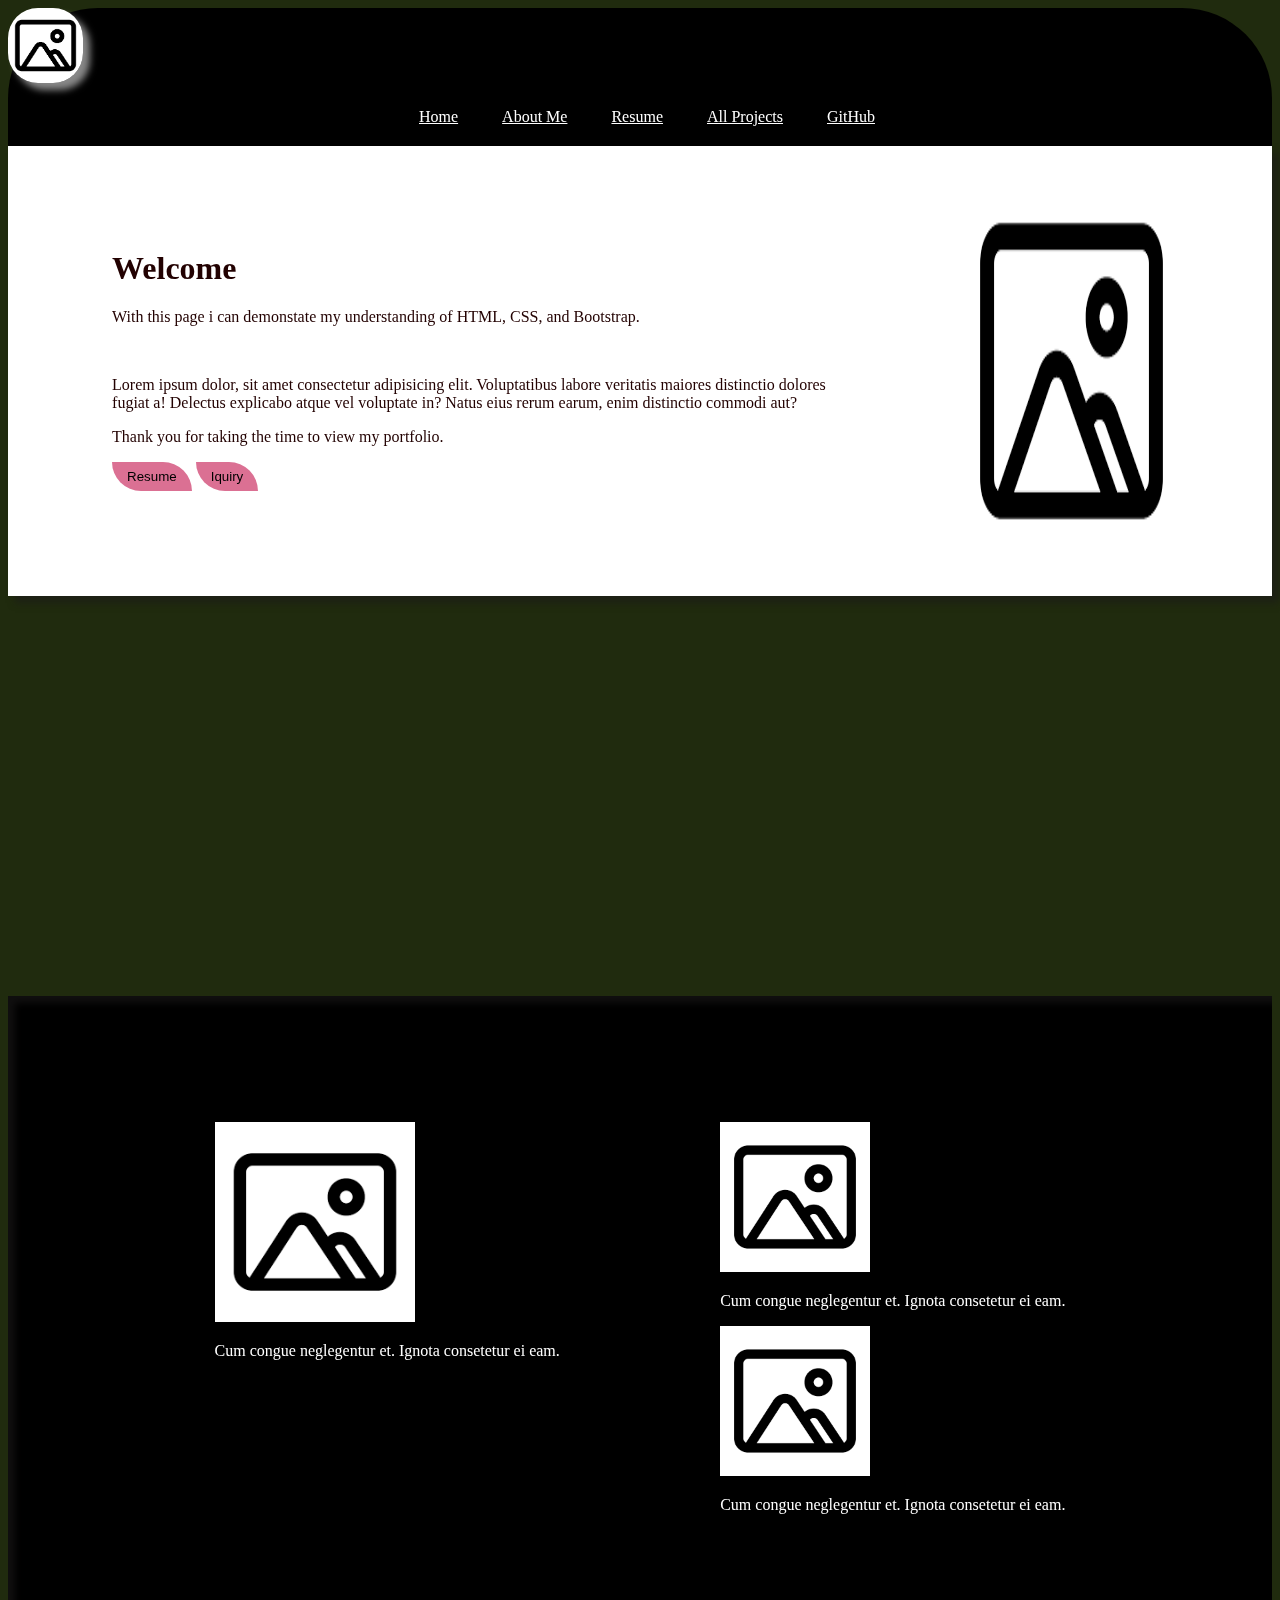
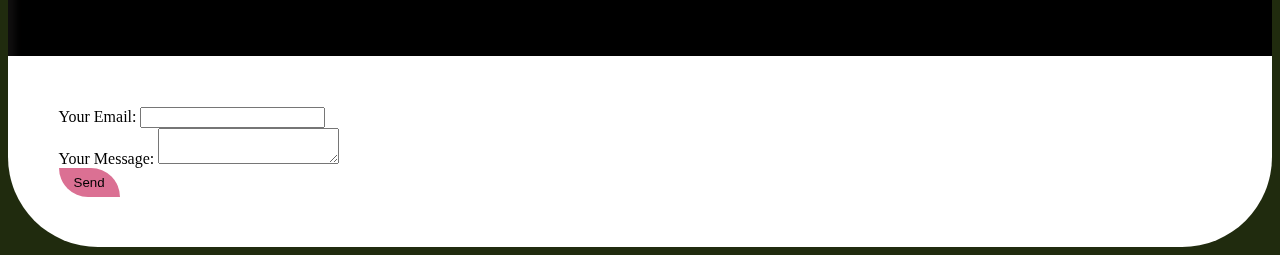
==== index.html @ 9d4c94d2 "Time to turn in" ====
<!DOCTYPE html>
<html lang="en">
<head>
    <meta charset="UTF-8">
    <meta http-equiv="X-UA-Compatible" content="IE=edge">
    <meta name="viewport" content="width=device-width, initial-scale=1.0">
    <title>Hannah Young Portfolio</title>
    <link rel="stylesheet" href="style.css">
</head>
<body>
   <header>
<img id="logo" src="Images/photo-icon.png">
   
    <nav>
        <a href="index.html">Home</a>
        <a href="aboutme.html">About Me</a>
        <a href="resume.html">Resume</a>
        <a href="all_projects.html">All Projects</a>
        <a href="https://github.com/marieheehii/HannahMarie">GitHub</a>
    </nav>
</header>
    <section class="intro">
        <div id="wordscontainer">
            <div id="words">
                <h1>Welcome</h1>
                <p>
                    With this page i can demonstate my understanding of HTML, CSS, and Bootstrap.
                </p><br>
                <p>Lorem ipsum dolor, sit amet consectetur adipisicing elit.
                 Voluptatibus labore veritatis maiores distinctio dolores fugiat a! Delectus explicabo atque vel voluptate in? Natus eius rerum earum, enim distinctio commodi aut?</p>
                <p>Thank you for taking the time to view my portfolio.</p>
                <button>Resume</button>
                <button>Iquiry</button>
            </div>
        </div>
        <img src="Images/photo-icon.png">
    </section>
    <!--<section class="topdrip">
        <img src="Images/blackdrip.png">
    </section>-->
    <section class="bg">
        <div>
            <h1>Why Add this Section?</h1>
        <p>
            Well, This mostly just looks kind of cool with the CSS paralax effect that I added.
             The background is fixed to the screen. I may make 
            this section a preiview of some of my art with an added slidshow where the photo icon is held. 
        </p>
        </div>
        <img src="Images/photo-icon.png">
    </section>
    <!--<section class="bottomdrip">
        <img src="Images/blackdrip.png">
    </section>-->
    <section class="outro">
        <div id="box1">
            <img src="Images/photo-icon.png">
            <p>Cum congue neglegentur et. Ignota consetetur ei eam.</p>
        </div>
        <div id="boxes2and3">
            <div id="box2">
            <img src="Images/photo-icon.png">
            <p>Cum congue neglegentur et. Ignota consetetur ei eam.</p>
        </div>
        <div id="box3">
            <img src="Images/photo-icon.png">
            <p>Cum congue neglegentur et. Ignota consetetur ei eam.</p>
        </div>
        </div>   
    </section>
    <footer>
  <form action="https://formspree.io/f/meqnrpkv"
  method="POST">
  <label>
    Your Email:
    <input type="email" name="email">
  </label><br>
  <label>
    Your Message:
    <textarea name="message"></textarea>
  </label><br>
  <button type="submit">Send</button></form>
    </footer>
    
</body>
</html>
---- style.css ----
body{
    background-color: rgb(32, 43, 14);
}
button{
    background-color: palevioletred;
    display: inline-block;
    text-decoration: none;
    border: none;
    border-radius: 0 90px 0 90px;
    cursor: pointer;
    text-align: center;
    outline: none;
    padding: 7px 15px;
}
button:hover{
    background-color: aqua;
}
button:active{
    transform: translateY(5px);
}
header {
    background-color: black;
    color: white;
    display: flex;
    flex: row;
    border-radius: 90px 90px 0 0;
}
header img {
height: 75px;
width: 75px;
border-radius: 30px;
right: 50%;
box-shadow: 7px 7px 7px #888888;
}
nav{
    padding-top: 100px;
    margin-left: 25%;
    padding-bottom: 20px;
}
nav a {
    margin: 20px;
    color: white;
}
nav a:hover{
    background-color: white;
    color: black;
}
.intro{
    display: flex;
    flex: row;
    background-color: white;
    background-repeat: no-repeat;
    background-size: cover;
    color: rgb(34, 1, 1);
    padding-bottom: 275px;
    padding: 10px;
    padding-right: 7%;
    box-shadow: 7px 7px 7px #1b1a1a96;
   
}
@keyframes drip{
    0%   {height: 300px;}
    25%  {height: 375px;}
    50%  {height: 430px;}
    100% {height: 450px;}
}


.topdrip img{
      width: 100%;
      height: 450px;
      animation-name: drip;
      animation-duration: 7s;
      
}
#words{
    margin: 10%;
    
}
.bg{
    background-color: black;
    display: flex;
    flex: row;
    z-index: -1;
    position: fixed;
    top: -10%;
    margin: 25%;
    padding: 50px;
    color: white;
}
.bg img{
    height: 200px;
    width: 200px;
}
.bottomdrip img{
    width: 100%;
    height: 400px;
    margin-top: 300px;
    margin-bottom: -10px;
    -moz-transform: scaleY(-1);
    -o-transform: scaleY(-1);
    -webkit-transform: scaleY(-1);
    transform: scaleY(-1);
    filter: FlipV;
    -ms-filter: "FlipV";
    
}
.outro{
    display: flex;
    flex: row;
    justify-content: space-around;
    padding-bottom: 100px;
    padding: 10%;
    background-color: black;
    color: white;
    margin-top: 400px;
    box-shadow: inset 7px 7px 7px #1b1a1a96;
}
.outro img{
    height: 150px;
    width: 150px;
    filter: hue-rotate(180deg);
}
#box1 img{
    height: 200px;
    width: 200px;
}
footer{
    display: flex;
    justify-content: space-between;
    
    background-color: white;
    color: black;
    padding: 4%;
    border-radius: 0 0 90px 90px;
    
}


.center {
    display: block;
    margin-left: auto;
    margin-right: auto;
    width: 50%;
  }
.aboutme{
    background-color: white;
    padding: 20px;
}
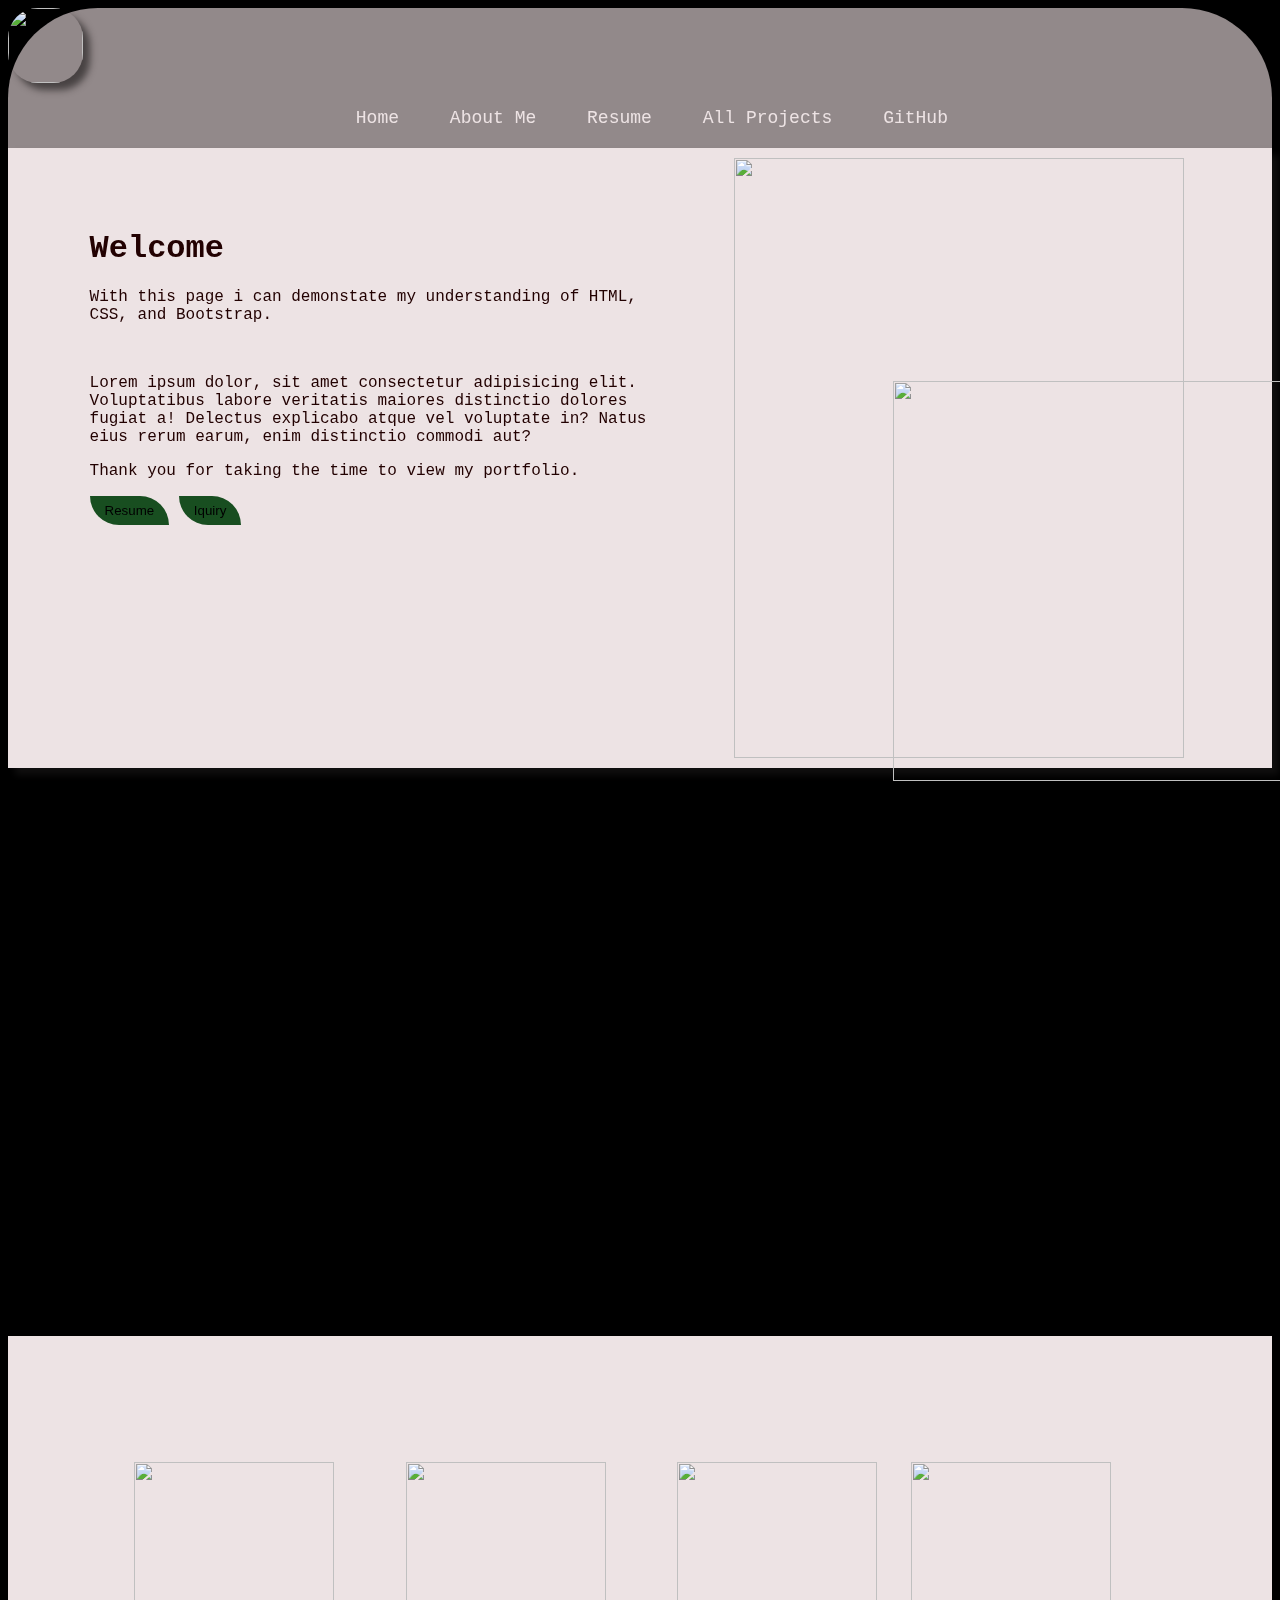
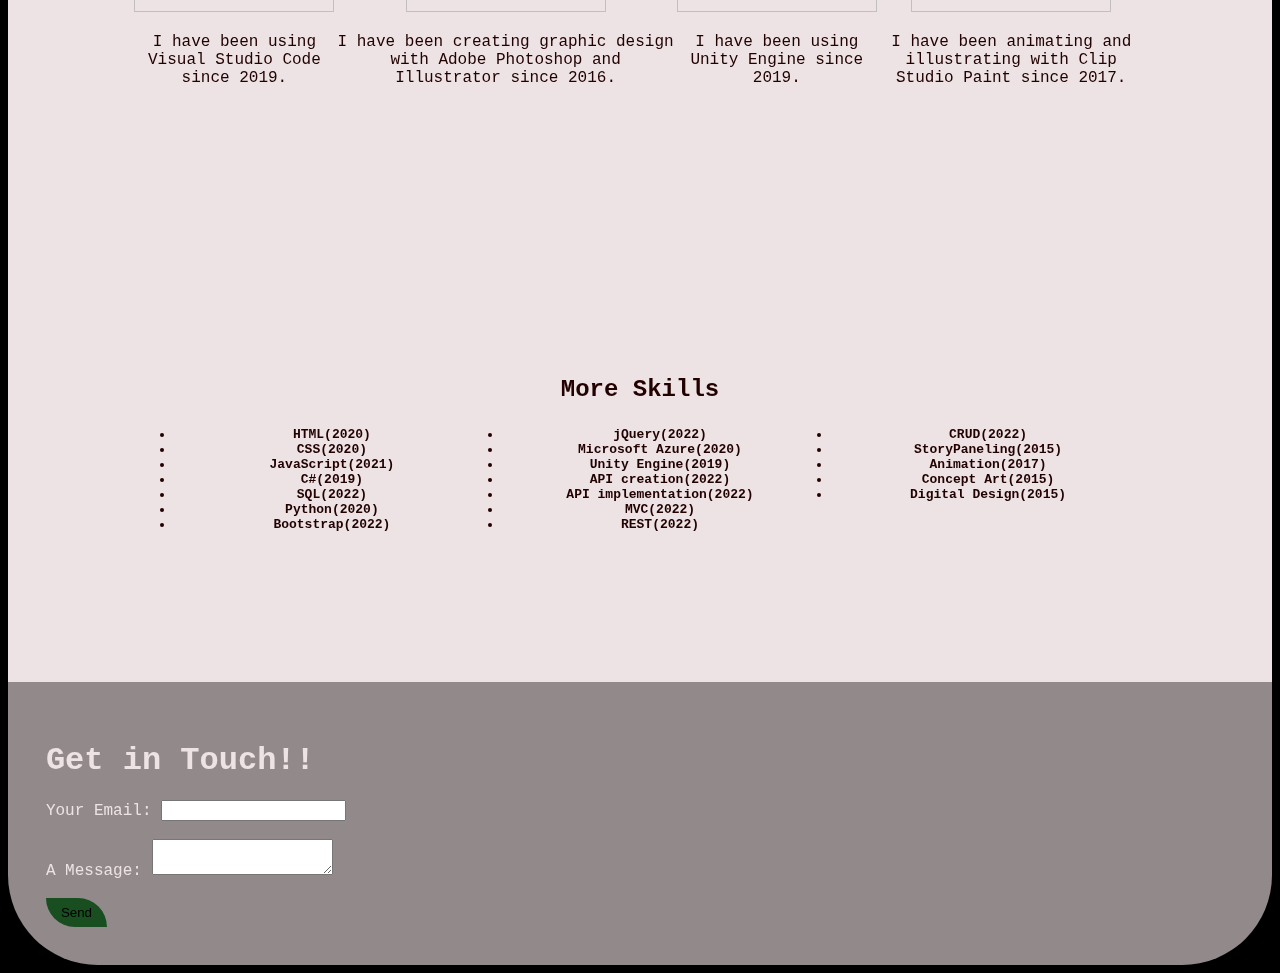
==== commit e0208239: "update Fall" ====
--- a/index.html
+++ b/index.html
@@ -9,7 +9,7 @@
 </head>
 <body>
    <header>
-<img id="logo" src="Images/photo-icon.png">
+<img id="logo" src="Images/monstera-icon.jpg">
    
     <nav>
         <a href="index.html">Home</a>
@@ -29,12 +29,12 @@
                 <p>Lorem ipsum dolor, sit amet consectetur adipisicing elit.
                  Voluptatibus labore veritatis maiores distinctio dolores fugiat a! Delectus explicabo atque vel voluptate in? Natus eius rerum earum, enim distinctio commodi aut?</p>
                 <p>Thank you for taking the time to view my portfolio.</p>
-                <button>Resume</button>
-                <button>Iquiry</button>
+                <button onclick="window.location.href='resume.html';">Resume</button>
+                <button onclick="document.getElementById('footer').scrollIntoView();">Iquiry</button>
             </div>
         </div>
-        <img src="Images/photo-icon.png">
-    </section>
+        <img id="monstera" src="Images/monstera-leaves.png" style="height: 600px; width: 450px;">
+    </section><img src="Images/desk.png" id="desk" style="height: 400px; width: 400px;">
     <!--<section class="topdrip">
         <img src="Images/blackdrip.png">
     </section>-->
@@ -49,36 +49,65 @@
         </div>
         <img src="Images/photo-icon.png">
     </section>
-    <!--<section class="bottomdrip">
-        <img src="Images/blackdrip.png">
-    </section>-->
     <section class="outro">
-        <div id="box1">
-            <img src="Images/photo-icon.png">
-            <p>Cum congue neglegentur et. Ignota consetetur ei eam.</p>
-        </div>
-        <div id="boxes2and3">
+        <div id="boxes1and2">
             <div id="box2">
-            <img src="Images/photo-icon.png">
-            <p>Cum congue neglegentur et. Ignota consetetur ei eam.</p>
+            <img src="Images/visual-studio-code-logo.png">
+            <p>I have been using Visual Studio Code since 2019.</p>
         </div>
         <div id="box3">
-            <img src="Images/photo-icon.png">
-            <p>Cum congue neglegentur et. Ignota consetetur ei eam.</p>
+            <img src="Images/Photoshop-and-illustrator.jfif">
+            <p>I have been creating graphic design with Adobe Photoshop and Illustrator since 2016.</p>
         </div>
-        </div>   
+        <div id="boxes1and2">
+            <div id="box2">
+            <img src="Images/unity-engine.jfif">
+            <p>I have been using Unity Engine since 2019.</p>
+        </div>
+        <div id="box3">
+            <img src="Images/clipstudiopaint.jfif">
+            <p>I have been animating and illustrating with Clip Studio Paint since 2017.</p>
+        </div>
+        </div> 
     </section>
-    <footer>
+    <section class="outro2">
+        <h2>More Skills</h>
+            <p>
+                <ul>
+                    <li>HTML(2020)</li>
+                    <li>CSS(2020)</li>
+                    <li>JavaScript(2021)</li>
+                    <li>C#(2019)</li>
+                    <li>SQL(2022)</li>
+                    <li>Python(2020)</li>
+                    <li>Bootstrap(2022)</li>
+                    <li>jQuery(2022)</li>
+                    <li>Microsoft Azure(2020)</li>
+                    <li>Unity Engine(2019)</li>
+                    <li>API creation(2022)</li>
+                    <li>API implementation(2022)</li>
+                    <li>MVC(2022)</li>
+                    <li>REST(2022)</li>
+                    <li>CRUD(2022)</li>
+                    <li>StoryPaneling(2015)</li>
+                    <li>Animation(2017)</li>
+                    <li>Concept Art(2015)</li>
+                    <li>Digital Design(2015)</li>
+                </ul>
+            </p>
+    </section>
+    <footer id="footer">
+        <h1>Get in Touch!!</h1>
   <form action="https://formspree.io/f/meqnrpkv"
   method="POST">
   <label>
     Your Email:
     <input type="email" name="email">
-  </label><br>
+  </label><br><br>
   <label>
-    Your Message:
+    A Message:
     <textarea name="message"></textarea>
-  </label><br>
+  </label><br><br>
   <button type="submit">Send</button></form>
     </footer>
     
--- a/style.css
+++ b/style.css
@@ -1,8 +1,22 @@
 body{
-    background-color: rgb(32, 43, 14);
+    background-color: black;
+    font-family: 'Courier New', Courier, monospace;
+}
+h1{
+    font-size: xx-large;
+}
+ul{
+    column-count: 3;
+    -webkit-column-count: 3;
+    -moz-column-count: 3;
+    font-size: small;
+}
+table, th, td {
+    border: 1px solid black;
+    padding: 5px;
 }
 button{
-    background-color: palevioletred;
+    background-color: #184e20 ;
     display: inline-block;
     text-decoration: none;
     border: none;
@@ -13,14 +27,15 @@
     padding: 7px 15px;
 }
 button:hover{
-    background-color: aqua;
+    background-color: rgb(84, 170, 67);
 }
 button:active{
     transform: translateY(5px);
+    background-color: #0d2f12;
 }
 header {
-    background-color: black;
-    color: white;
+    background-color: #92898A;
+    color: #EDE3E4;
     display: flex;
     flex: row;
     border-radius: 90px 90px 0 0;
@@ -30,25 +45,33 @@
 width: 75px;
 border-radius: 30px;
 right: 50%;
-box-shadow: 7px 7px 7px #888888;
+box-shadow: 7px 7px 7px #1e1a1aa3;
 }
 nav{
     padding-top: 100px;
-    margin-left: 25%;
+    margin-left: 20%;
     padding-bottom: 20px;
+    font-size: large;
 }
 nav a {
     margin: 20px;
-    color: white;
+    color: #EDE3E4;
+    text-decoration: none;
 }
 nav a:hover{
-    background-color: white;
-    color: black;
+    animation-name: sway;
+    animation-duration: 6s;
+}
+@keyframes sway{
+    0%   {color: #184e20; margin: 21px; }
+  25%  {color: rgb(0, 255, 47);margin: 23px;}
+  50%  {color: #184e20;margin: 25px;}
+  100% {color: green;margin: 23px;} 
 }
 .intro{
     display: flex;
     flex: row;
-    background-color: white;
+    background-color: #EDE3E4;
     background-repeat: no-repeat;
     background-size: cover;
     color: rgb(34, 1, 1);
@@ -56,7 +79,22 @@
     padding: 10px;
     padding-right: 7%;
     box-shadow: 7px 7px 7px #1b1a1a96;
-   
+}
+
+.intro h1:hover{
+    animation-name: welcome;
+    animation-duration: 2s;
+}
+@keyframes welcome{
+    0% {transform: translateX(4px);}
+    25% {transform: translateX(-4px);}
+    50% {transform: translateX(4px);}
+    100% {transform: translateX(-4px);}
+}
+#desk{
+    margin-top: -500px;
+    margin-left: 70%;
+    z-index: 3;
 }
 @keyframes drip{
     0%   {height: 300px;}
@@ -64,6 +102,7 @@
     50%  {height: 430px;}
     100% {height: 450px;}
 }
+
 
 
 .topdrip img{
@@ -78,7 +117,7 @@
     
 }
 .bg{
-    background-color: black;
+    background-color: #92898A;
     display: flex;
     flex: row;
     z-index: -1;
@@ -86,7 +125,7 @@
     top: -10%;
     margin: 25%;
     padding: 50px;
-    color: white;
+    color: #EDE3E4;
 }
 .bg img{
     height: 200px;
@@ -106,34 +145,52 @@
     
 }
 .outro{
+    padding-bottom: -50px;
+    padding: 10%;
+    background-color: #EDE3E4;
+    color: rgb(34, 1, 1);
+    margin-top: 550px;
+    text-align: center; 
     display: flex;
     flex: row;
     justify-content: space-around;
+}
+.outro2{
     padding-bottom: 100px;
     padding: 10%;
-    background-color: black;
-    color: white;
-    margin-top: 400px;
-    box-shadow: inset 7px 7px 7px #1b1a1a96;
+    background-color: #EDE3E4;
+    color: rgb(34, 1, 1);
+    margin-top: 0px;
+    text-align: center;
+}
+
+#boxes1and2{
+    display: flex;
+    flex: column;
 }
 .outro img{
     height: 150px;
-    width: 150px;
-    filter: hue-rotate(180deg);
+    width: 200px;
+   
+}
+.outro img:hover{
+    animation-name: welcome;
+    animation-duration: 2s;
 }
 #box1 img{
     height: 200px;
     width: 200px;
 }
 footer{
-    display: flex;
-    justify-content: space-between;
-    
-    background-color: white;
-    color: black;
-    padding: 4%;
+    background-color: #92898A;
+    color: #EDE3E4;
+    padding: 3%;
     border-radius: 0 0 90px 90px;
     
+}
+footer h1:hover{
+    animation-name: welcome;
+    animation-duration: 2s;
 }
 
 
@@ -144,7 +201,7 @@
     width: 50%;
   }
 .aboutme{
-    background-color: white;
+    background-color: #EDE3E4;
     padding: 20px;
 }
 
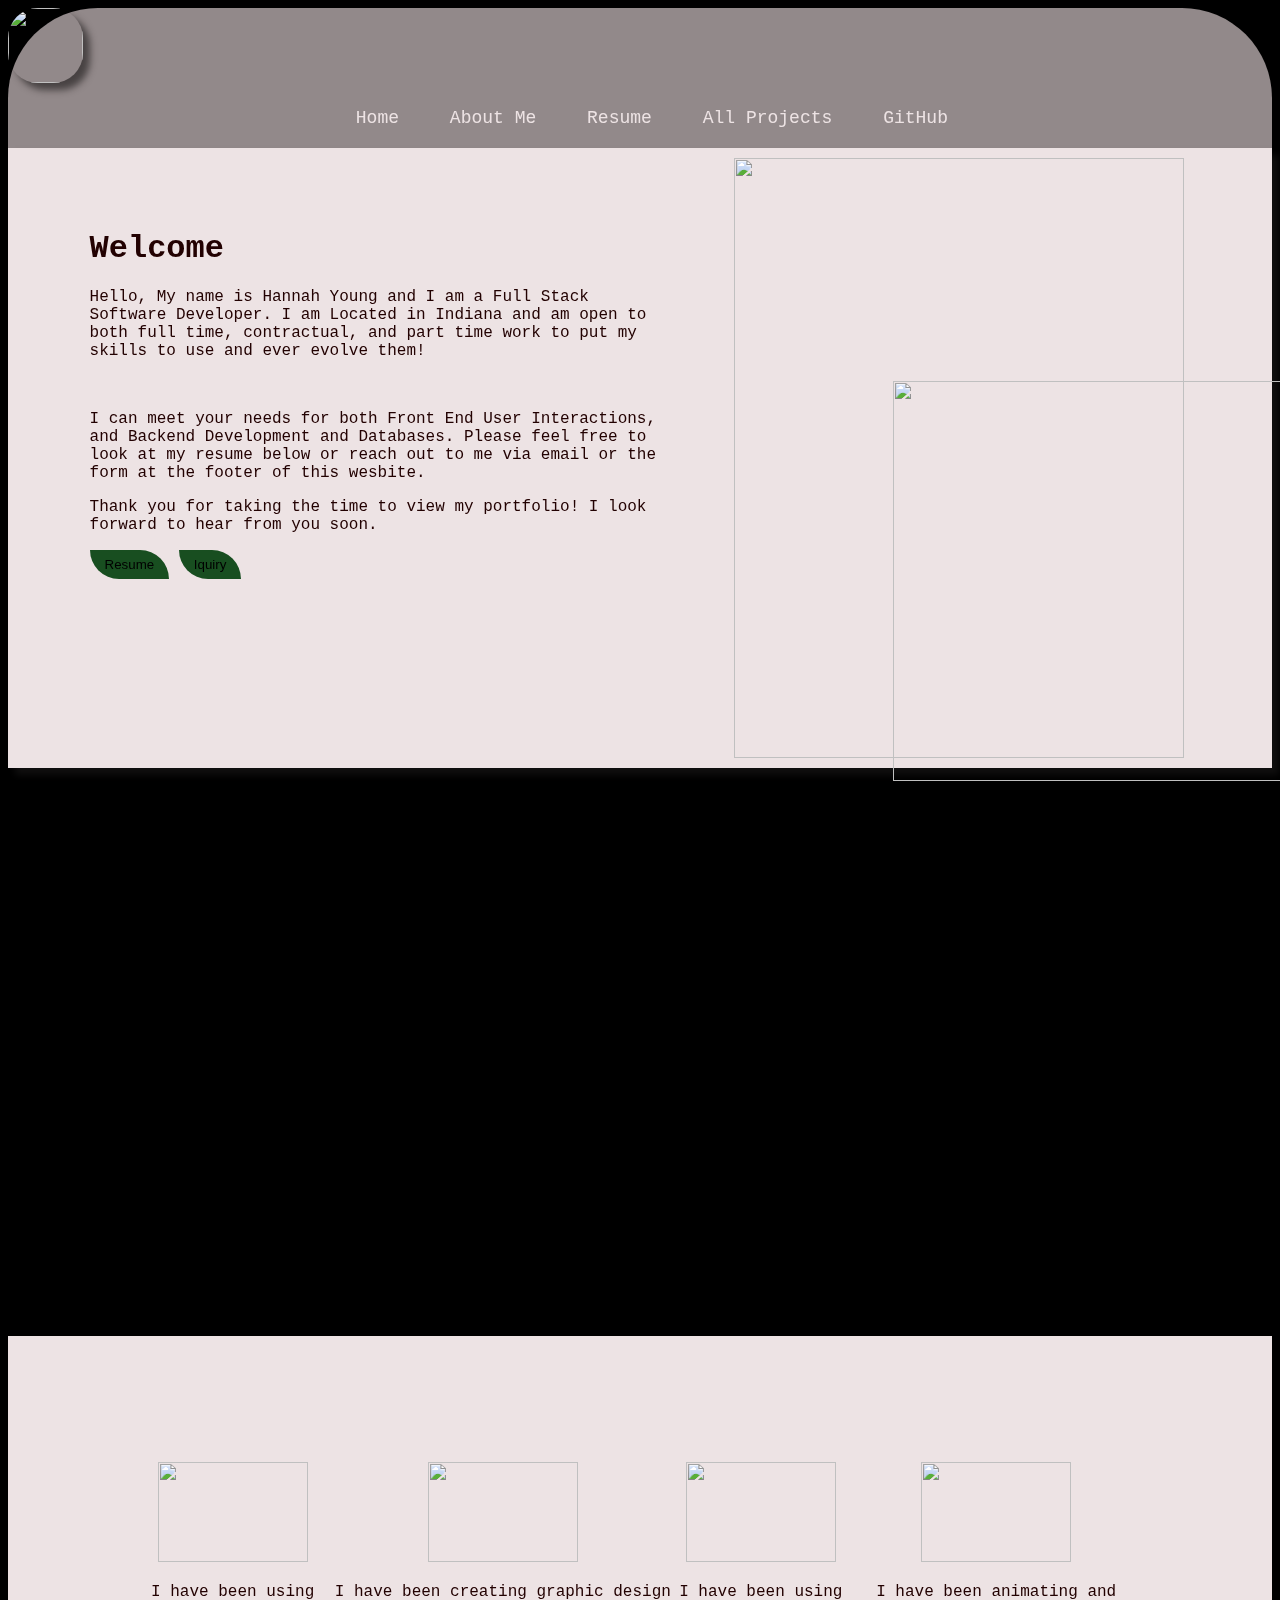
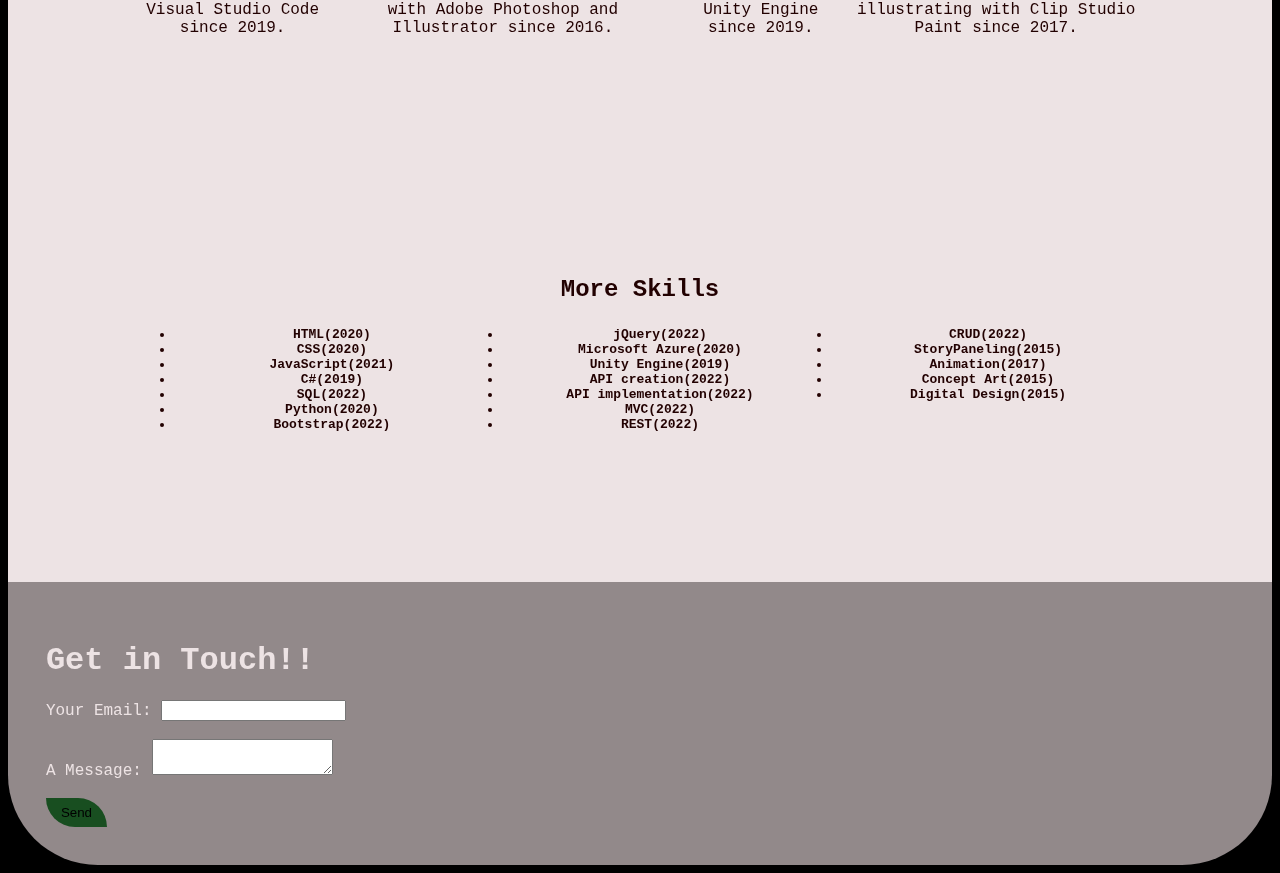
==== commit c9e54a12: "update for november" ====
--- a/index.html
+++ b/index.html
@@ -24,11 +24,11 @@
             <div id="words">
                 <h1>Welcome</h1>
                 <p>
-                    With this page i can demonstate my understanding of HTML, CSS, and Bootstrap.
+                    Hello, My name is Hannah Young and I am a Full Stack Software Developer. I am Located in Indiana and am open to both full time, contractual, and part time work to put my skills to use and ever evolve them!
                 </p><br>
-                <p>Lorem ipsum dolor, sit amet consectetur adipisicing elit.
-                 Voluptatibus labore veritatis maiores distinctio dolores fugiat a! Delectus explicabo atque vel voluptate in? Natus eius rerum earum, enim distinctio commodi aut?</p>
-                <p>Thank you for taking the time to view my portfolio.</p>
+                <p>I can meet your needs for both Front End User Interactions, and Backend Development and Databases. 
+                    Please feel free to look at my resume below or reach out to me via email or the form at the footer of this wesbite. </p>
+                <p>Thank you for taking the time to view my portfolio! I look forward to hear from you soon.</p>
                 <button onclick="window.location.href='resume.html';">Resume</button>
                 <button onclick="document.getElementById('footer').scrollIntoView();">Iquiry</button>
             </div>
@@ -40,14 +40,16 @@
     </section>-->
     <section class="bg">
         <div>
-            <h1>Why Add this Section?</h1>
+            <h1>What is Hannah Working On(November)?</h1>
         <p>
-            Well, This mostly just looks kind of cool with the CSS paralax effect that I added.
-             The background is fixed to the screen. I may make 
-            this section a preiview of some of my art with an added slidshow where the photo icon is held. 
+            As a former educator I like to push myself past my comfort
+            zone to learn new things. Right now I am mostly working on a 
+            Model View Controller using C# qand ASP.NET-- a fitness app where you can
+            build a video playlist to follow along to, and a 
+            calendar to add different workouts to.
         </p>
         </div>
-        <img src="Images/photo-icon.png">
+        <img src="Images/IMG_1264.jpg">
     </section>
     <section class="outro">
         <div id="boxes1and2">
--- a/style.css
+++ b/style.css
@@ -117,19 +117,27 @@
     
 }
 .bg{
+    
     background-color: #92898A;
     display: flex;
     flex: row;
     z-index: -1;
     position: fixed;
     top: -10%;
+    right: 7%;
     margin: 25%;
     padding: 50px;
     color: #EDE3E4;
-}
+    margin-left: auto;
+    margin-right: auto;
+    width: 80%;
+}
+
 .bg img{
     height: 200px;
     width: 200px;
+    margin-left: 2%;
+
 }
 .bottomdrip img{
     width: 100%;
@@ -145,7 +153,7 @@
     
 }
 .outro{
-    padding-bottom: -50px;
+    padding-bottom: -10px;
     padding: 10%;
     background-color: #EDE3E4;
     color: rgb(34, 1, 1);
@@ -154,23 +162,28 @@
     display: flex;
     flex: row;
     justify-content: space-around;
+    margin-bottom: -10px;
+    
 }
 .outro2{
     padding-bottom: 100px;
     padding: 10%;
     background-color: #EDE3E4;
     color: rgb(34, 1, 1);
-    margin-top: 0px;
+    margin-top: -50px;
     text-align: center;
 }
 
 #boxes1and2{
     display: flex;
     flex: column;
+    margin-left: auto;
+    margin-left: auto;
+    width: auto;
 }
 .outro img{
-    height: 150px;
-    width: 200px;
+    height: 100px;
+    width: 150px;
    
 }
 .outro img:hover{
@@ -205,3 +218,9 @@
     padding: 20px;
 }
 
+details summary > * {
+    padding-top: 10px;
+    display: inline;
+    text-align: center;
+  }
+
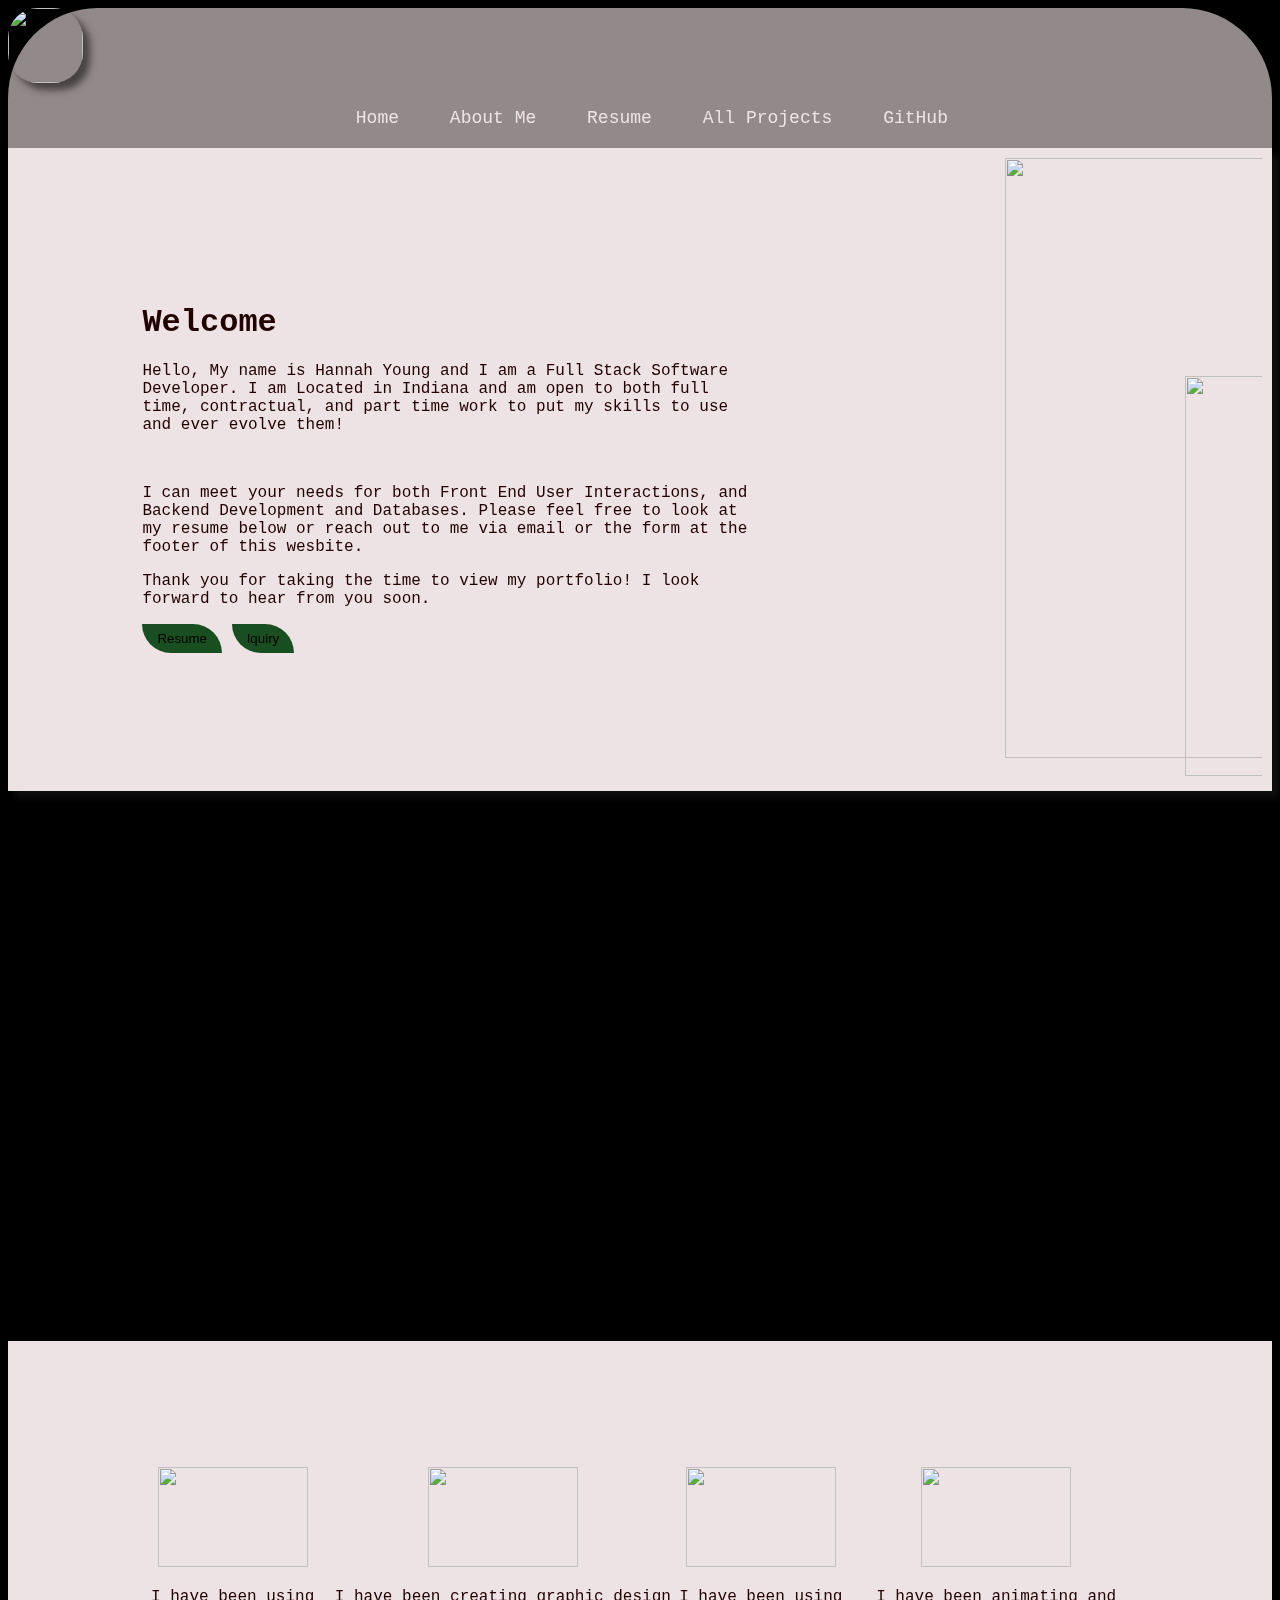
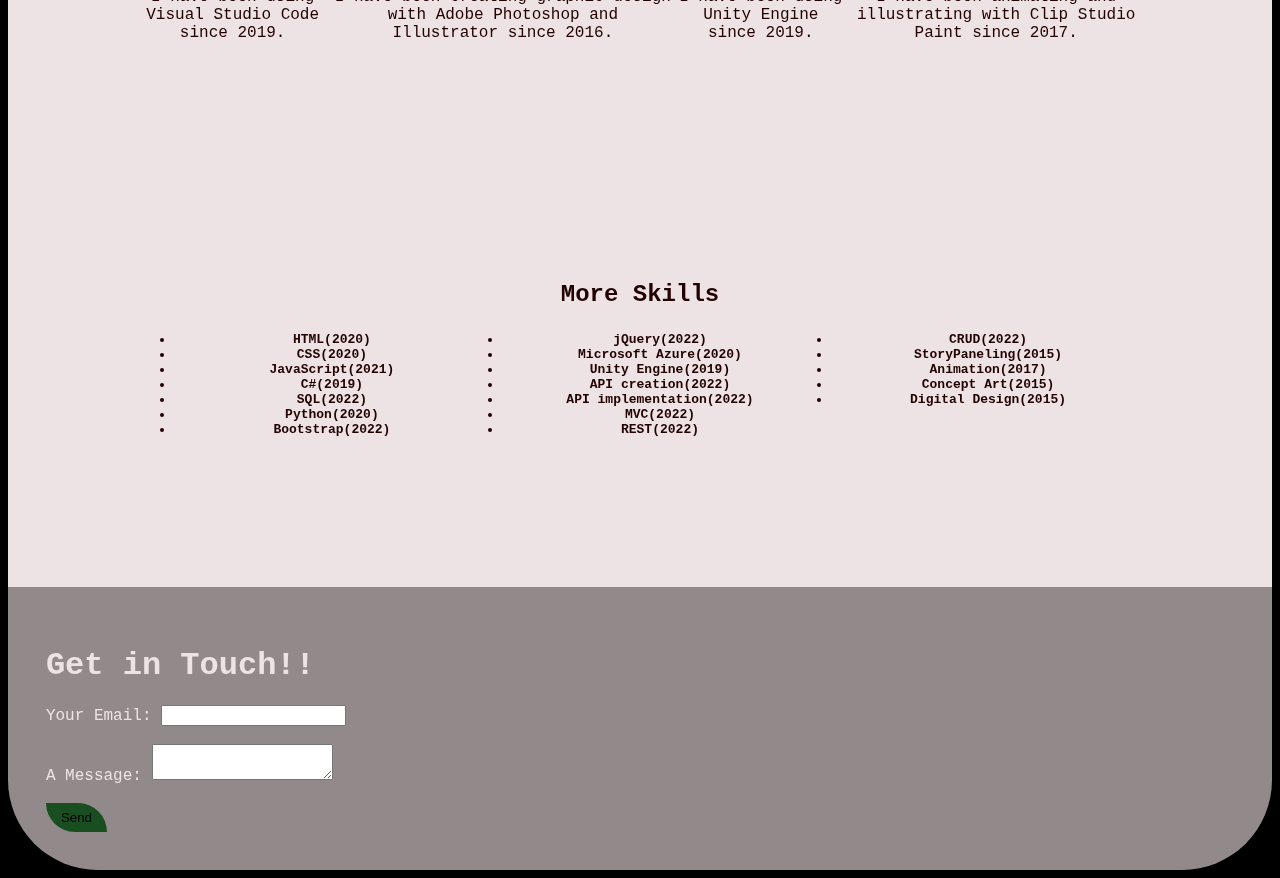
==== commit b161e29b: "typo fix3" ====
--- a/index.html
+++ b/index.html
@@ -32,9 +32,12 @@
                 <button onclick="window.location.href='resume.html';">Resume</button>
                 <button onclick="document.getElementById('footer').scrollIntoView();">Iquiry</button>
             </div>
+            <div class="deskimg">
+                <img id="monstera" src="Images/monstera-leaves.png" style="height: 600px; width: 450px;" class="overflow-hidden">
+                <img src="Images/desk.png" id="desk" style="height: 400px; width: 400px;" class="overflow-hidden">
+            </div>
         </div>
-        <img id="monstera" src="Images/monstera-leaves.png" style="height: 600px; width: 450px;">
-    </section><img src="Images/desk.png" id="desk" style="height: 400px; width: 400px;">
+    </section>
     <!--<section class="topdrip">
         <img src="Images/blackdrip.png">
     </section>-->
@@ -44,7 +47,7 @@
         <p>
             As a former educator I like to push myself past my comfort
             zone to learn new things. Right now I am mostly working on a 
-            Model View Controller using C# qand ASP.NET-- a fitness app where you can
+            Model View Controller using C# and .Net-- a fitness app where you can
             build a video playlist to follow along to, and a 
             calendar to add different workouts to.
         </p>
@@ -52,6 +55,7 @@
         <img src="Images/IMG_1264.jpg">
     </section>
     <section class="outro">
+        <div class="outrocontainer">
         <div id="boxes1and2">
             <div id="box2">
             <img src="Images/visual-studio-code-logo.png">
@@ -71,6 +75,7 @@
             <p>I have been animating and illustrating with Clip Studio Paint since 2017.</p>
         </div>
         </div> 
+        </div>
     </section>
     <section class="outro2">
         <h2>More Skills</h>
--- a/style.css
+++ b/style.css
@@ -77,7 +77,6 @@
     color: rgb(34, 1, 1);
     padding-bottom: 275px;
     padding: 10px;
-    padding-right: 7%;
     box-shadow: 7px 7px 7px #1b1a1a96;
 }
 
@@ -112,9 +111,20 @@
       animation-duration: 7s;
       
 }
+#wordscontainer{
+    display: flex;
+    flex: auto;
+    margin: auto;
+    width: 100%;
+}
 #words{
     margin: 10%;
-    
+    margin-right: 20%;
+    
+}
+.deskimg{
+    overflow: hidden;
+    right: 5px;
 }
 .bg{
     
@@ -165,6 +175,10 @@
     margin-bottom: -10px;
     
 }
+.outrocontainer
+{
+
+}
 .outro2{
     padding-bottom: 100px;
     padding: 10%;
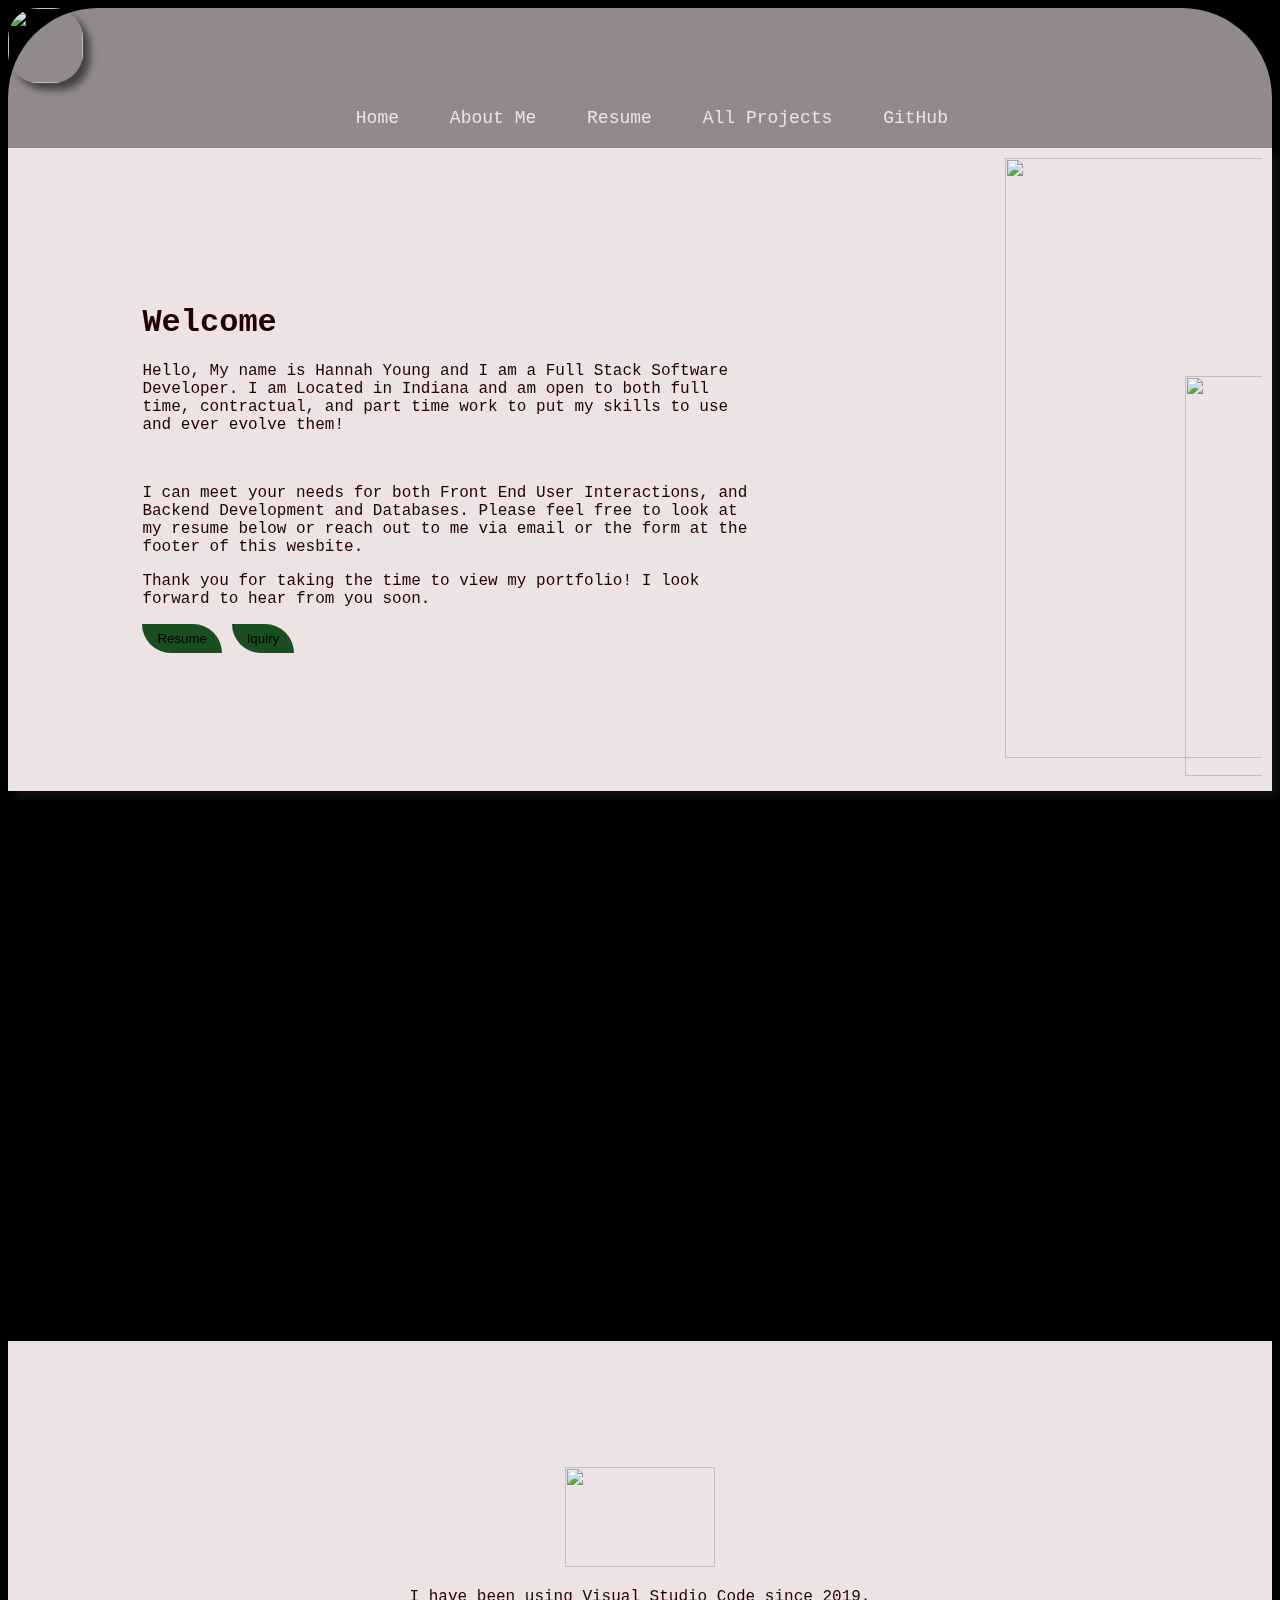
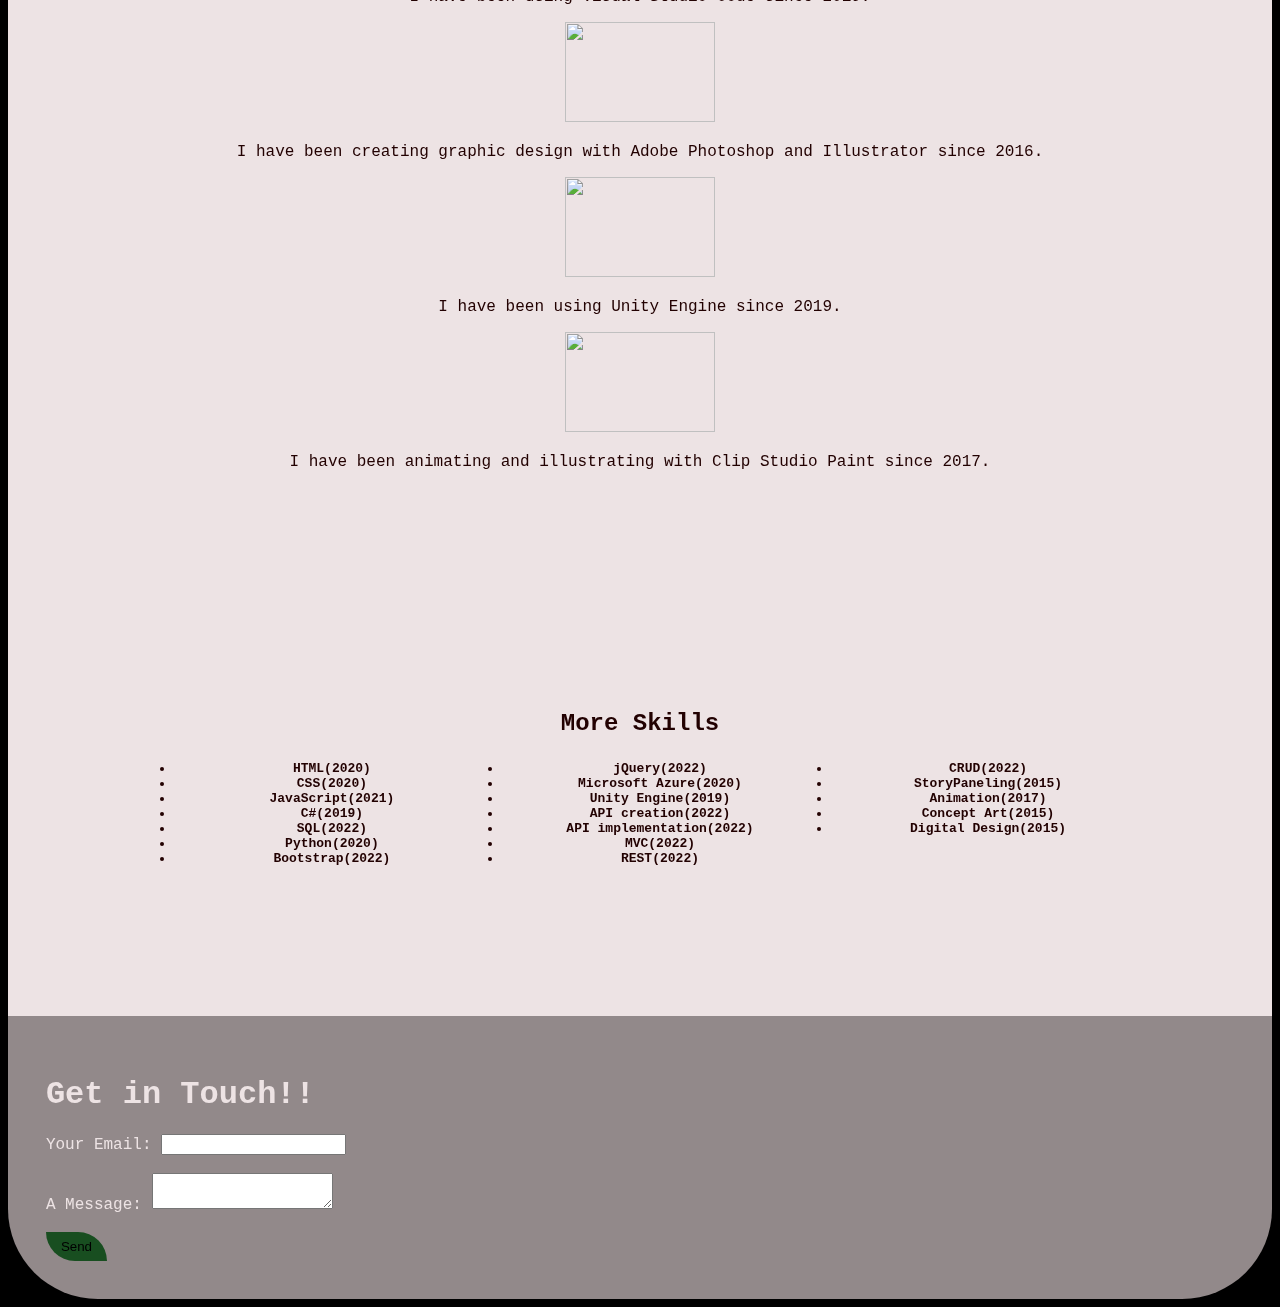
==== commit 03acd364: "typo4" ====
--- a/index.html
+++ b/index.html
@@ -55,26 +55,21 @@
         <img src="Images/IMG_1264.jpg">
     </section>
     <section class="outro">
-        <div class="outrocontainer">
-        <div id="boxes1and2">
-            <div id="box2">
+        <div id="box">
             <img src="Images/visual-studio-code-logo.png">
             <p>I have been using Visual Studio Code since 2019.</p>
         </div>
-        <div id="box3">
+        <div id="box">
             <img src="Images/Photoshop-and-illustrator.jfif">
             <p>I have been creating graphic design with Adobe Photoshop and Illustrator since 2016.</p>
         </div>
-        <div id="boxes1and2">
-            <div id="box2">
+            <div id="box">
             <img src="Images/unity-engine.jfif">
             <p>I have been using Unity Engine since 2019.</p>
         </div>
-        <div id="box3">
+        <div id="box">
             <img src="Images/clipstudiopaint.jfif">
             <p>I have been animating and illustrating with Clip Studio Paint since 2017.</p>
-        </div>
-        </div> 
         </div>
     </section>
     <section class="outro2">
--- a/style.css
+++ b/style.css
@@ -167,17 +167,22 @@
     padding: 10%;
     background-color: #EDE3E4;
     color: rgb(34, 1, 1);
+    text-align: center; 
+    display: flex;
+    flex-flow: row wrap;
+
+    justify-content: space-around;
+    margin: auto;
+    margin-bottom: -10px;
     margin-top: 550px;
-    text-align: center; 
-    display: flex;
-    flex: row;
-    justify-content: space-around;
-    margin-bottom: -10px;
-    
-}
-.outrocontainer
+    overflow: hidden;
+    
+}
+.box
 {
-
+    margin: auto;
+    height: 200px;
+    width: 200px;
 }
 .outro2{
     padding-bottom: 100px;
